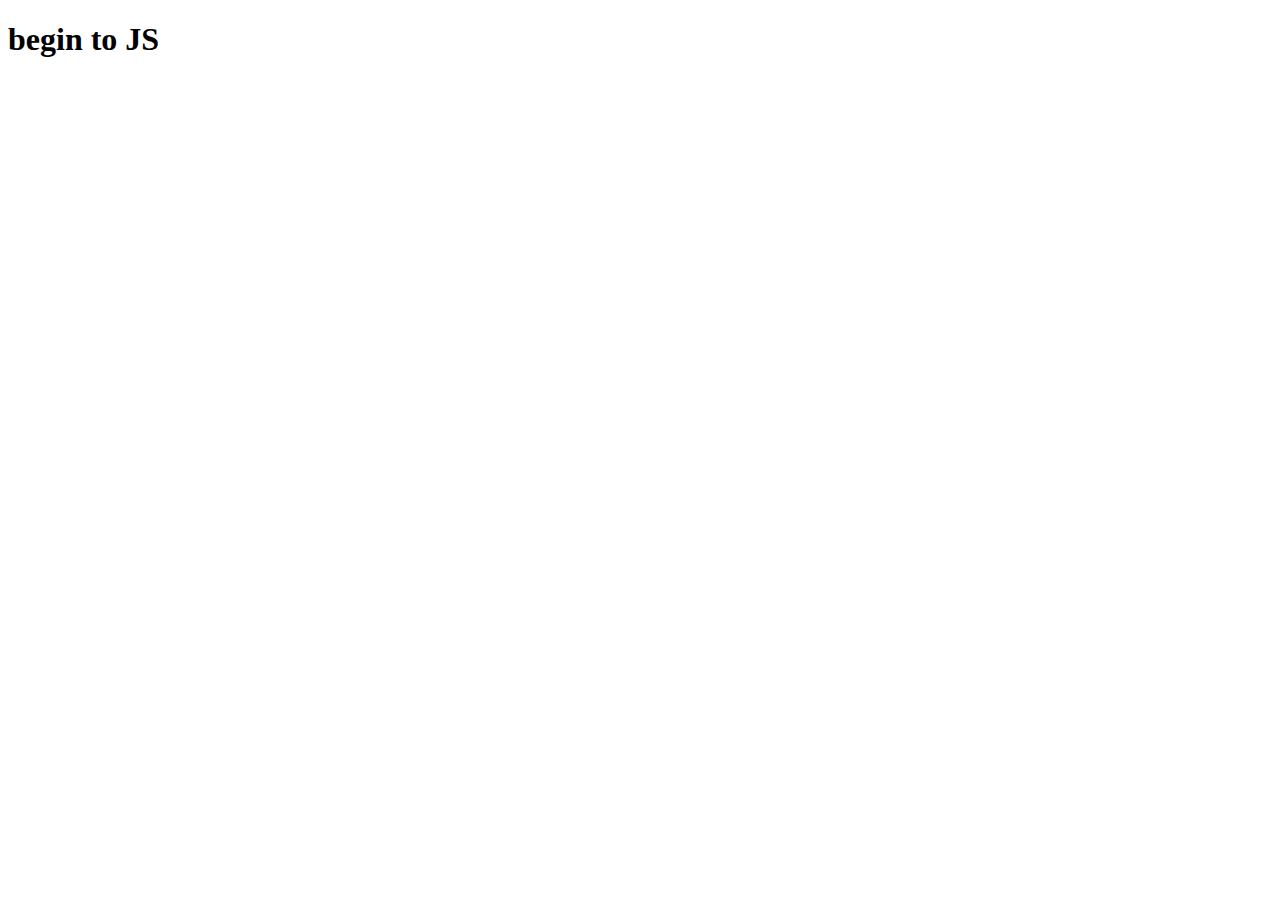
==== index.html @ e237fc28 "ok" ====
<!DOCTYPE html>
<html lang="en">
<head>
    <meta charset="UTF-8">
    <meta http-equiv="X-UA-Compatible" content="IE=edge">
    <meta name="viewport" content="width=device-width, initial-scale=1.0">
    <title>Document</title>
</head>
<body>


<h1>begin to JS</h1>




    
</body>
</html>
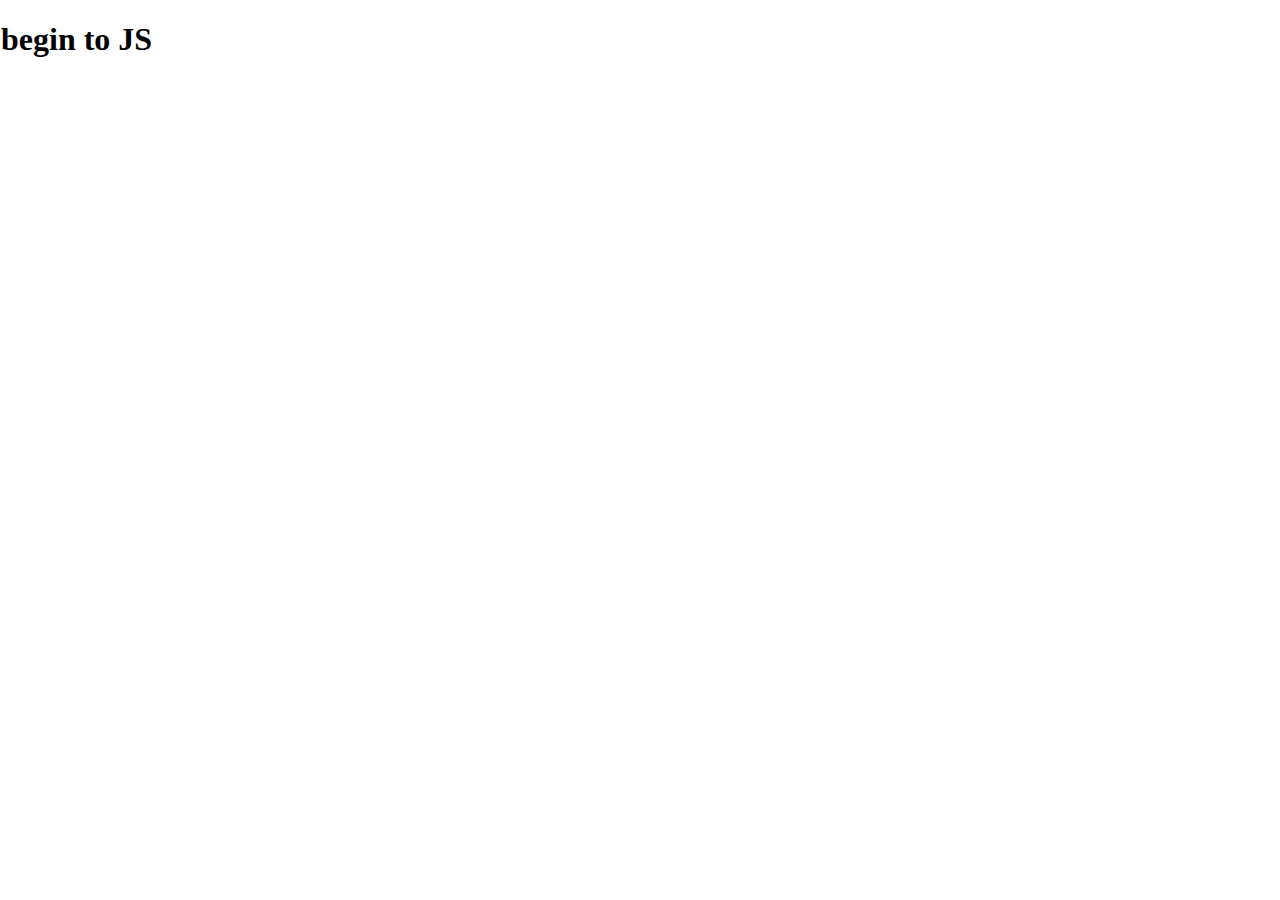
==== commit 6de1ffbd: "fg" ====
--- a/index.html
+++ b/index.html
@@ -5,6 +5,9 @@
     <meta http-equiv="X-UA-Compatible" content="IE=edge">
     <meta name="viewport" content="width=device-width, initial-scale=1.0">
     <title>Document</title>
+<link rel="stylesheet" href="style.css">
+
+
 </head>
 <body>
 
@@ -15,5 +18,7 @@
 
 
     
+
+    <script src="java.js"></script>
 </body>
 </html>--- a/style.css
+++ b/style.css
@@ -0,0 +1,3 @@
+body {
+    margin: 1px;
+}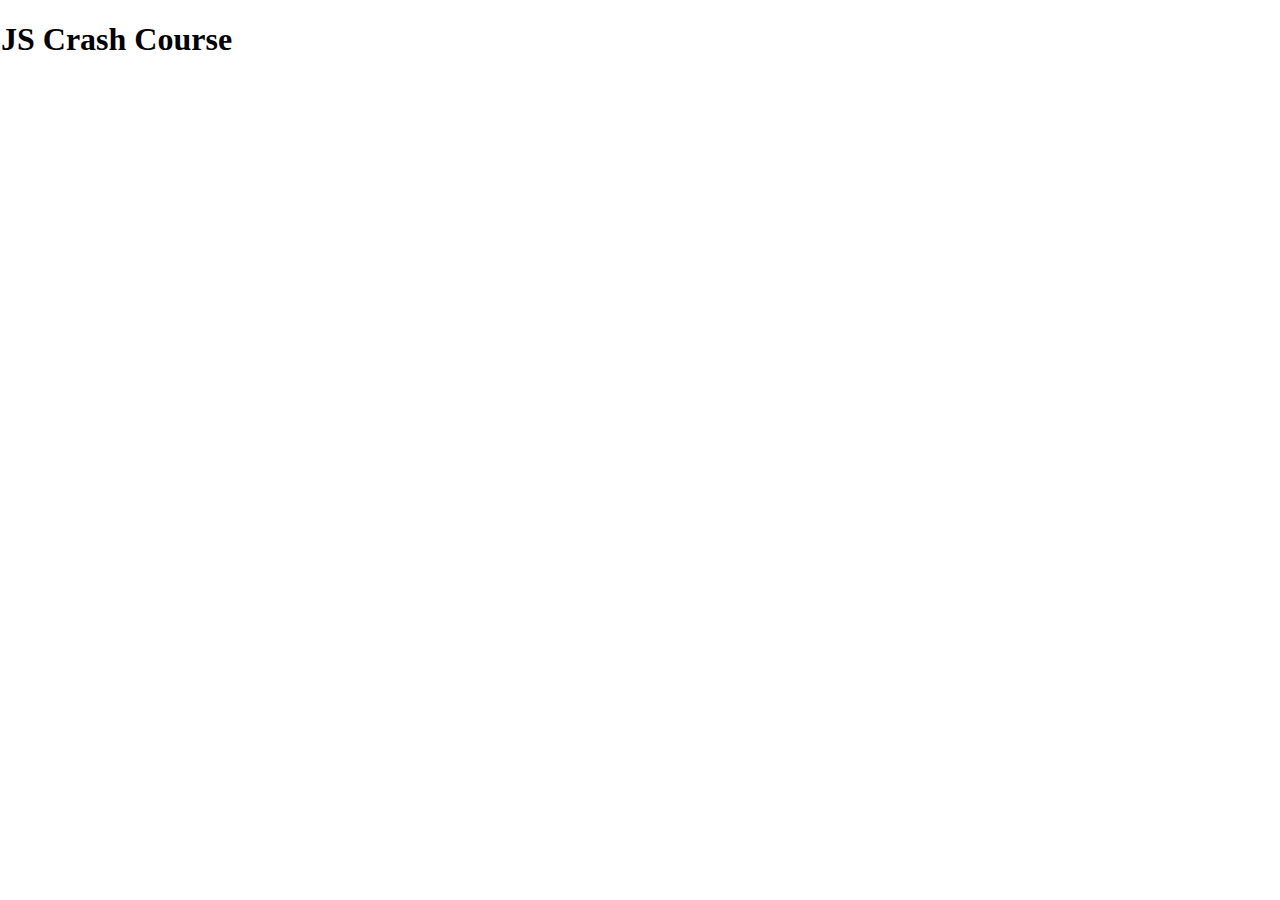
==== commit 87d58a60: "new addition" ====
--- a/index.html
+++ b/index.html
@@ -11,14 +11,15 @@
 </head>
 <body>
 
-
-<h1>begin to JS</h1>
+<head>
+    <h1>JS Crash Course</h1>
+</head>
 
 
-
+ 
 
     
 
-    <script src="java.js"></script>
+    <script  src="java.js"></script>
 </body>
 </html>